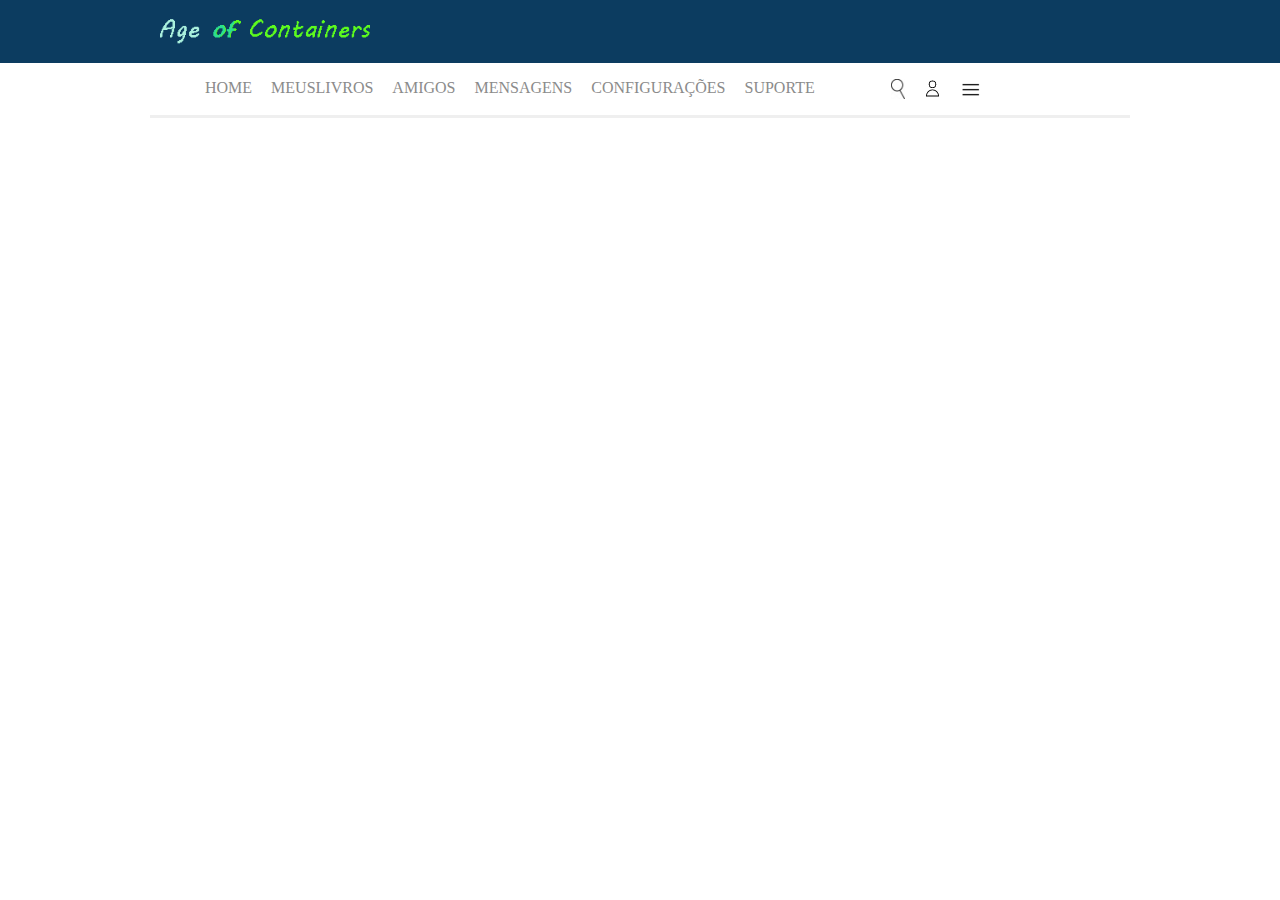
==== index.html @ c116c393 "Dia 1. Testes iniciais" ====
<html>

<head>
    <link rel="stylesheet" type="text/css" href="./css/main.css">


    <title>Testando Projeto Livro</title>

</head>

<body>
    <header class="menu-inicial">
        <main>

            <div class="tela-topo">

                <div class="logo">
                    <img src="./img/logo.png" style="height:40px">

                    </img>
                </div>
                <div class="redes-sociais">

                </div>
            </div>
        </main>
    </header>
    <main class="col-100">
        <div class="pagina-topo">
            <div class="menu">
                <ul>
                    <li><a href="">Home</a></li>
                    <li><a href="">MeusLivros</a></li>
                    <li><a href="">Amigos</a></li>
                    <li><a href="">Mensagens</a></li>
                    <li><a href="">Configurações</a></li>
                    <li><a href="">Suporte</a></li>
                </ul>
            </div>
            <div class="busca">
                <ul style="height: 20px;">
                    <li><a href="">
                            <img src="./img/botao.procura.png" style="height: 20px"></img>
                        </a></li>
                    <li><a href="">
                            <img src="./img/botao.conta.png" style="height:20px"></img>
                        </a></li>
                    <li><a href="">
                            <img src="./img/botao.menu.png" style="height:20px"></img>
                        </a></li>
                </ul>
            </div>

        </div>
        <div class="pagina-principal">

        </div>
    </main>








</body>

</html>
---- css/main.css ----
body{
   width:100%;
   height:100%; 
   margin: 0 auto;
}

.menu-inicial{
    width:100%;
    height:63px;
    background-color: #0c3c60;
}

main{
    margin: 0 auto;
    width:980px;
    position:relative;
}

.logo{
    padding-top: 10px;
    float:left;
    width:70%;
}

.pagina-topo{
    height: 52px;
    position: relative;
    width:980px;
    margin: 0 auto;
    border-bottom: 3px solid #efefef;
    background-color: #ffffff;
}

.menu ul li{
    margin-left: 15px;
    display: inline-block;
    color: #8b8b8b;
}

.menu ul li a{
    font-size: 16px;
    text-decoration: none;
    text-transform: uppercase;
    color: #8b8b8b;
}

.menu{
    width:70%;
    float:left;
}

.busca{
    width:30%;
    float:right;
}

.busca ul li{
    margin-left: 15px;
    display: inline-block;
    color:  #8b8b8b;
}

.busca ul li a{
    text-decoration: none;
    float:right;
}

.col-100{
    width:100%;
    float:left;
    position:relative;
}
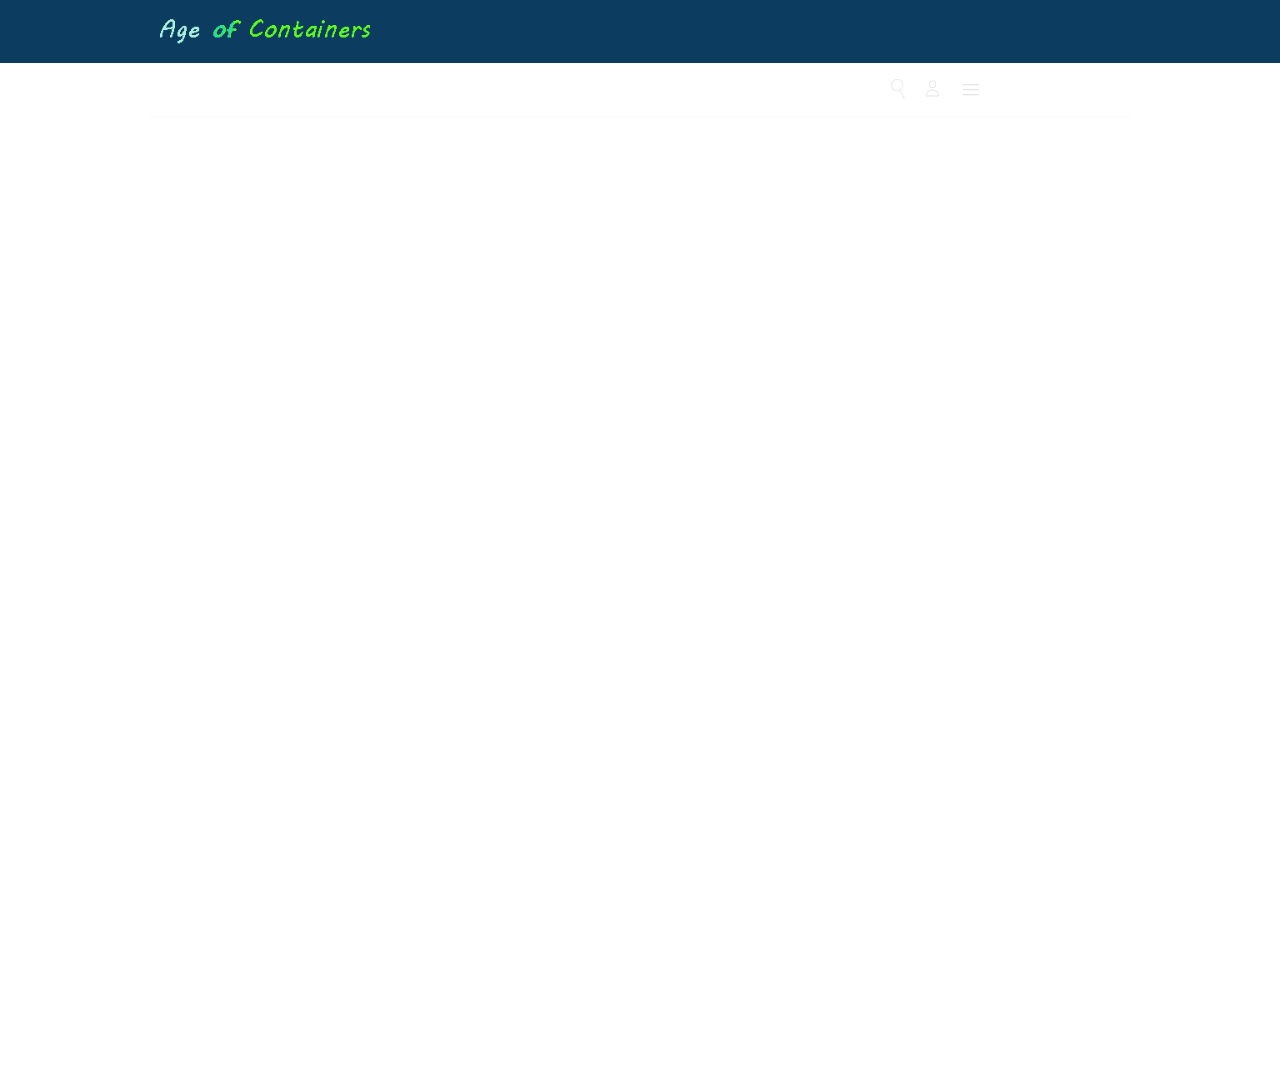
==== commit 383f35d3: "2.0" ====
--- a/index.html
+++ b/index.html
@@ -25,20 +25,20 @@
             </div>
         </main>
     </header>
-    <main class="col-100">
-        <div class="pagina-topo">
-            <div class="menu">
+    <div class="col-100">
+        <header class="pagina-topo">
+           <div class="menu">
                 <ul>
-                    <li><a href="">Home</a></li>
-                    <li><a href="">MeusLivros</a></li>
-                    <li><a href="">Amigos</a></li>
-                    <li><a href="">Mensagens</a></li>
-                    <li><a href="">Configurações</a></li>
-                    <li><a href="">Suporte</a></li>
+                    <!--<li><a href=""><img src="./img/home.png"></a></li>
+                    <li><a href=""><img src="./img/gelo.png"></a></li>
+                    <li><a href=""><img src="./img/planta.jpg"></a></li>
+                    <li><a href=""><img src="./img/haltere.png"></a></li>
+                    <li><a href=""><img src="./img/livro.png"></a></li>
+                    <li><a href=""><img src="./img/engrenagem.png"></a></li>-->
                 </ul>
             </div>
             <div class="busca">
-                <ul style="height: 20px;">
+                <ul style="height: 20px; float:right; padding-right: 40px">
                     <li><a href="">
                             <img src="./img/botao.procura.png" style="height: 20px"></img>
                         </a></li>
@@ -51,11 +51,13 @@
                 </ul>
             </div>
 
-        </div>
-        <div class="pagina-principal">
-
-        </div>
-    </main>
+        </header>
+        <main class="pagina-principal">
+            <div class="home-contexto">
+                
+            </div>
+        </main>
+    </div>
 
 
 
--- a/css/main.css
+++ b/css/main.css
@@ -1,6 +1,6 @@
 body{
    width:100%;
-   height:100%; 
+   height:120%;
    margin: 0 auto;
 }
 
@@ -8,6 +8,34 @@
     width:100%;
     height:63px;
     background-color: #0c3c60;
+}
+
+.home-contexto{
+    width:100%;
+    position: relative;
+    top: 0;
+    bottom: 0;
+}
+
+.home-contexto ul li{
+    margin-left: 15px;
+    display: inline-block;
+}
+
+.home-contexto ul li a{
+    text-decoration: none;
+    text-transform: uppercase;
+    margin-left: 15px;
+    display: inline-block;
+    text-align: center;
+    text-indent: 0;
+    margin: 0.5em;
+    padding: 0.5em;
+}
+
+.imagem-escala{
+    width:100%;
+    height:300px;
 }
 
 main{
@@ -28,6 +56,7 @@
     width:980px;
     margin: 0 auto;
     border-bottom: 3px solid #efefef;
+    opacity: 0.1;
     background-color: #ffffff;
 }
 
@@ -37,8 +66,8 @@
     color: #8b8b8b;
 }
 
-.menu ul li a{
-    font-size: 16px;
+.menu ul li a img{
+    height:70%;
     text-decoration: none;
     text-transform: uppercase;
     color: #8b8b8b;
@@ -49,9 +78,14 @@
     float:left;
 }
 
+.icons-menu{
+    height: 20px;
+    float:right;
+    position: absolute;
+}
+
 .busca{
-    width:30%;
-    float:right;
+    float:left;
 }
 
 .busca ul li{
@@ -66,6 +100,8 @@
 }
 
 .col-100{
+    height: 52px;
+    margin: 0 auto;
     width:100%;
     float:left;
     position:relative;
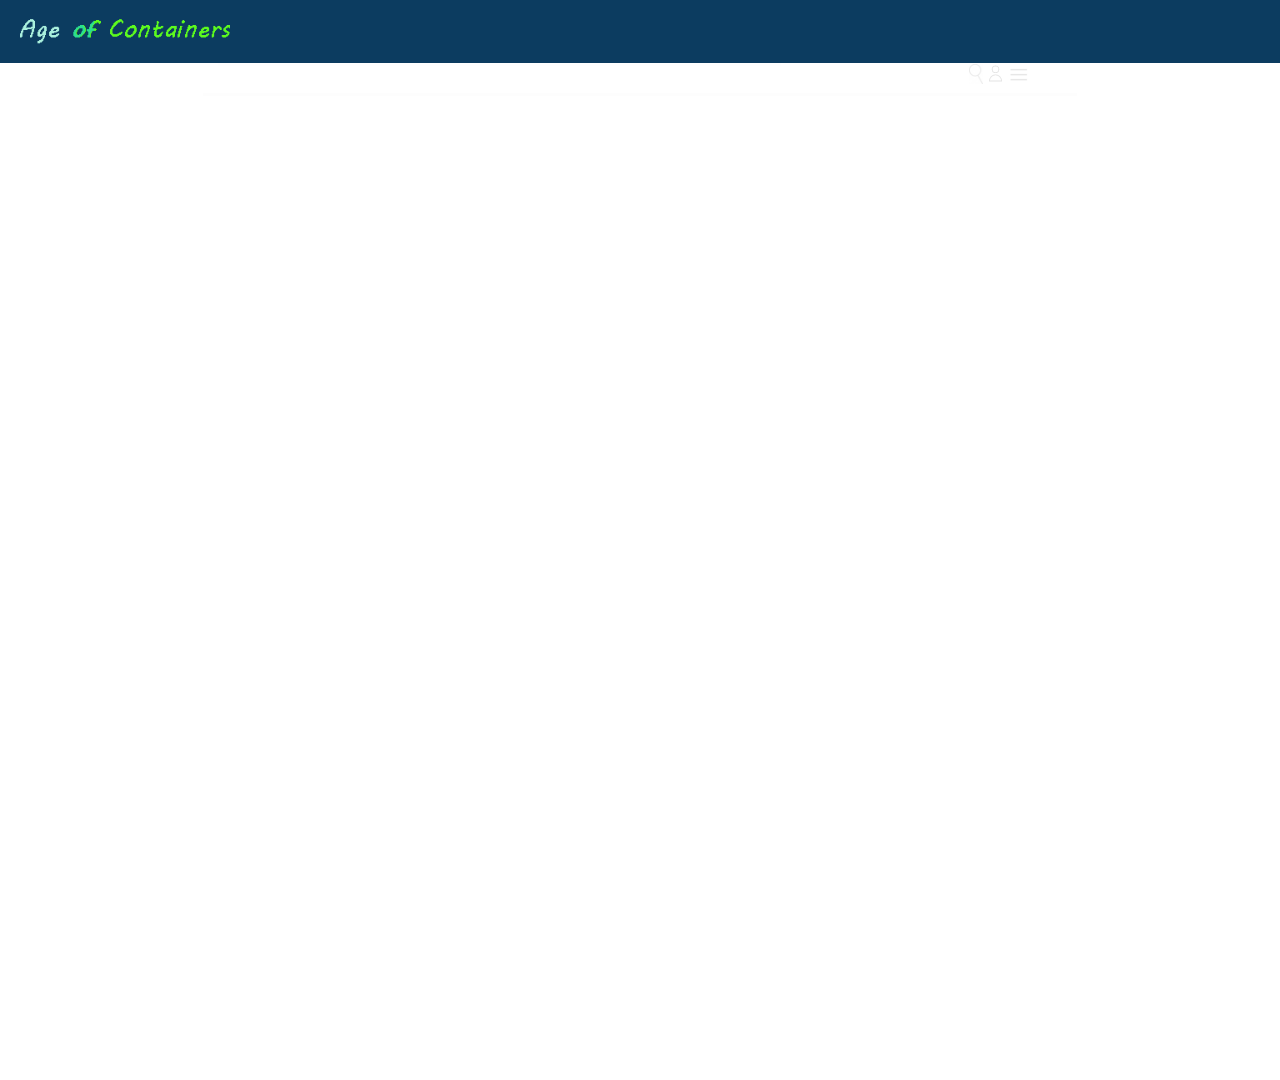
==== commit fad50b6e: "Recomeço 3.0" ====
--- a/index.html
+++ b/index.html
@@ -2,70 +2,53 @@
 
 <head>
     <link rel="stylesheet" type="text/css" href="./css/main.css">
-
+    <link rel="stylesheet" href="https://stackpath.bootstrapcdn.com/bootstrap/3.1.1/css/bootstrap.min.css">
 
     <title>Testando Projeto Livro</title>
 
 </head>
 
 <body>
-    <header class="menu-inicial">
+    <div class="container-fluid">
+        <header class="menu-inicial">
+            <div class="logo">
+                <img src="./img/logo.png" style="height:40px"></img>
+            </div>
+            <div class="redes-sociais">
+        </header>
         <main>
+            <div class="row" style="height: 40px;">
+                <div class="col-sm-2">
+                </div>
 
-            <div class="tela-topo">
-
-                <div class="logo">
-                    <img src="./img/logo.png" style="height:40px">
-
-                    </img>
-                </div>
-                <div class="redes-sociais">
-
+                <div class="col-sm-8">
+                    <div class="col-sm-8">
+                        <div class="menu">
+                            <!--<li><a href=""><img src="./img/home.png"></a></li>
+                                    <li><a href=""><img src="./img/gelo.png"></a></li>
+                                    <li><a href=""><img src="./img/planta.jpg"></a></li>
+                                    <li><a href=""><img src="./img/haltere.png"></a></li>
+                                    <li><a href=""><img src="./img/livro.png"></a></li>
+                                    <li><a href=""><img src="./img/engrenagem.png"></a></li>-->
+                        </div>
+                    </div>
+                    <div class="col-sm-4">
+                        <div class="busca">
+                            <a href="">
+                                <img src="./img/botao.procura.png" style="height: 20px"></img>
+                            </a></li>
+                            <a href="">
+                                <img src="./img/botao.conta.png" style="height:20px"></img>
+                            </a>
+                            <a href="">
+                                <img src="./img/botao.menu.png" style="height:20px"></img>
+                            </a>
+                        </div>
+                    </div>
                 </div>
             </div>
         </main>
-    </header>
-    <div class="col-100">
-        <header class="pagina-topo">
-           <div class="menu">
-                <ul>
-                    <!--<li><a href=""><img src="./img/home.png"></a></li>
-                    <li><a href=""><img src="./img/gelo.png"></a></li>
-                    <li><a href=""><img src="./img/planta.jpg"></a></li>
-                    <li><a href=""><img src="./img/haltere.png"></a></li>
-                    <li><a href=""><img src="./img/livro.png"></a></li>
-                    <li><a href=""><img src="./img/engrenagem.png"></a></li>-->
-                </ul>
-            </div>
-            <div class="busca">
-                <ul style="height: 20px; float:right; padding-right: 40px">
-                    <li><a href="">
-                            <img src="./img/botao.procura.png" style="height: 20px"></img>
-                        </a></li>
-                    <li><a href="">
-                            <img src="./img/botao.conta.png" style="height:20px"></img>
-                        </a></li>
-                    <li><a href="">
-                            <img src="./img/botao.menu.png" style="height:20px"></img>
-                        </a></li>
-                </ul>
-            </div>
-
-        </header>
-        <main class="pagina-principal">
-            <div class="home-contexto">
-                
-            </div>
-        </main>
     </div>
-
-
-
-
-
-
-
-
 </body>
 
 </html>--- a/css/main.css
+++ b/css/main.css
@@ -2,6 +2,11 @@
    width:100%;
    height:120%;
    margin: 0 auto;
+}
+
+.container-fluid {
+    padding-left: 0px!important;
+    padding-right: 0px!important;
 }
 
 .menu-inicial{
@@ -17,51 +22,45 @@
     bottom: 0;
 }
 
+.home-contexto img:hover{
+
+}
+
+.home-contexto ul{
+    margin-bottom: 0;
+}
+
 .home-contexto ul li{
-    margin-left: 15px;
     display: inline-block;
 }
 
 .home-contexto ul li a{
     text-decoration: none;
-    text-transform: uppercase;
-    margin-left: 15px;
-    display: inline-block;
-    text-align: center;
-    text-indent: 0;
-    margin: 0.5em;
-    padding: 0.5em;
-}
-
-.imagem-escala{
-    width:100%;
-    height:300px;
-}
-
-main{
-    margin: 0 auto;
-    width:980px;
-    position:relative;
+    height: 200px;
+    display: inline-block
 }
 
 .logo{
     padding-top: 10px;
+    padding-left: 10px;
     float:left;
     width:70%;
 }
 
-.pagina-topo{
-    height: 52px;
-    position: relative;
-    width:980px;
-    margin: 0 auto;
+main .row .col-sm-8{
     border-bottom: 3px solid #efefef;
     opacity: 0.1;
+    background-color: #ffffff;
+    transition: transform .15s linear, filter .15s linear;
+}
+
+main .row .col-sm-8:hover{
+    border-bottom: 3px solid #efefef;
+    opacity: 1;
     background-color: #ffffff;
 }
 
 .menu ul li{
-    margin-left: 15px;
     display: inline-block;
     color: #8b8b8b;
 }
@@ -85,24 +84,8 @@
 }
 
 .busca{
-    float:left;
-}
-
-.busca ul li{
+    float: right;
     margin-left: 15px;
-    display: inline-block;
-    color:  #8b8b8b;
-}
-
-.busca ul li a{
-    text-decoration: none;
-    float:right;
-}
-
-.col-100{
-    height: 52px;
-    margin: 0 auto;
-    width:100%;
-    float:left;
-    position:relative;
+    margin-right: 15px;
+    height: 30px;
 }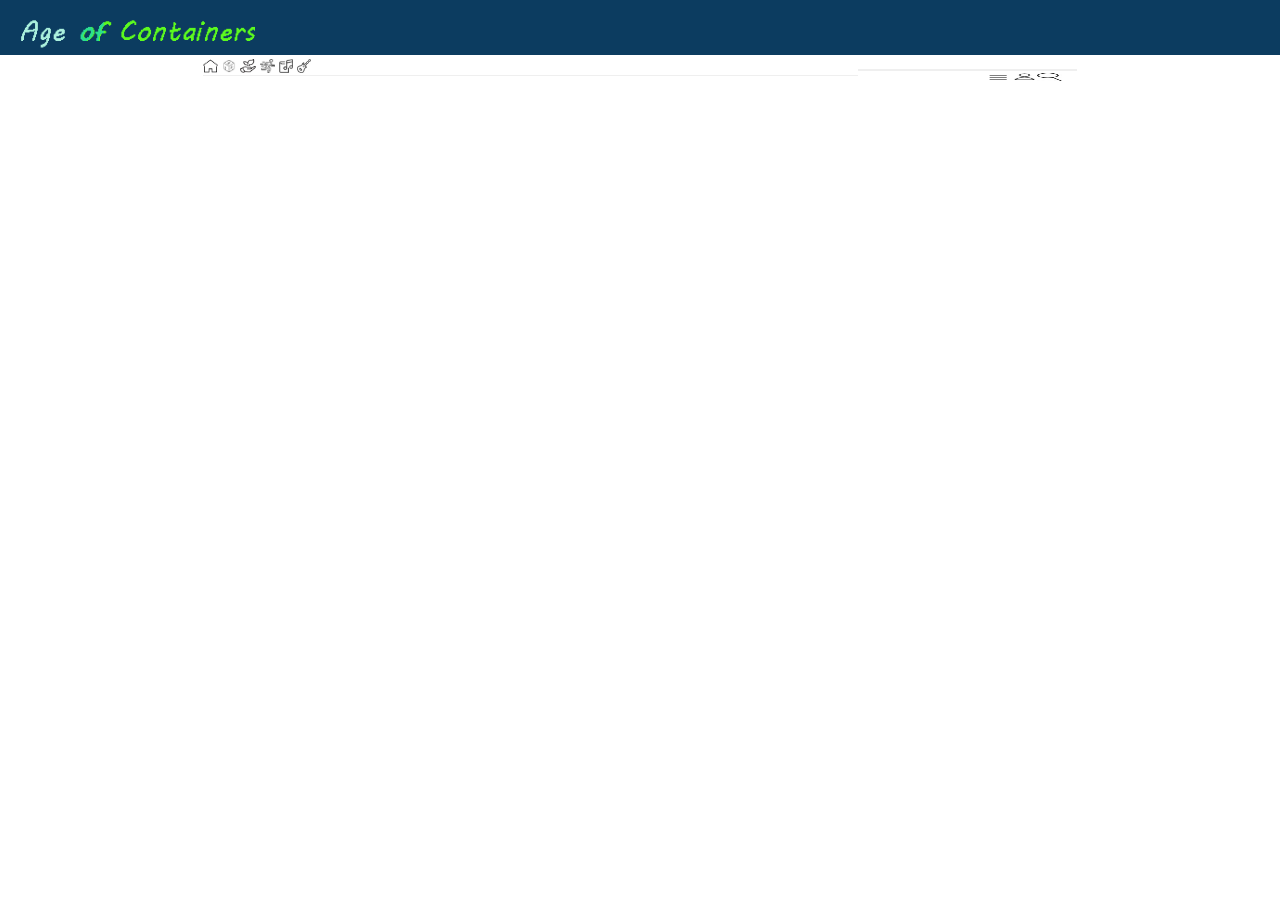
==== commit 56012e6e: "4.0" ====
--- a/index.html
+++ b/index.html
@@ -3,6 +3,8 @@
 <head>
     <link rel="stylesheet" type="text/css" href="./css/main.css">
     <link rel="stylesheet" href="https://stackpath.bootstrapcdn.com/bootstrap/3.1.1/css/bootstrap.min.css">
+    <link href="https://fonts.googleapis.com/css?family=Roboto" rel="stylesheet">
+    <meta name="viewport" content="width=device-width, initial-scale=1">
 
     <title>Testando Projeto Livro</title>
 
@@ -12,42 +14,47 @@
     <div class="container-fluid">
         <header class="menu-inicial">
             <div class="logo">
-                <img src="./img/logo.png" style="height:40px"></img>
+                <img src="./img/logo.png" style="height:100%"></img>
             </div>
             <div class="redes-sociais">
         </header>
-        <main>
-            <div class="row" style="height: 40px;">
-                <div class="col-sm-2">
-                </div>
-
-                <div class="col-sm-8">
-                    <div class="col-sm-8">
-                        <div class="menu">
-                            <!--<li><a href=""><img src="./img/home.png"></a></li>
-                                    <li><a href=""><img src="./img/gelo.png"></a></li>
-                                    <li><a href=""><img src="./img/planta.jpg"></a></li>
-                                    <li><a href=""><img src="./img/haltere.png"></a></li>
-                                    <li><a href=""><img src="./img/livro.png"></a></li>
-                                    <li><a href=""><img src="./img/engrenagem.png"></a></li>-->
+        <div class="row">
+            <div class="col-md-2"></div>
+            <div class="col-md-8">
+                <main>
+                    <div class="row" style="height:1.1em">
+                        <div class="col-md-9">
+                            <div class="menu">
+                                <div class="row">
+                                    <a href=""><img src="./img/home.png"></a>
+                                    <a href=""><img src="./img/gelo.png"></a>
+                                    <a href=""><img src="./img/planta.png"></a>
+                                    <a href=""><img src="./img/haltere.png"></a>
+                                    <a href=""><img src="./img/livro.png"></a>
+                                    <a href=""><img src="./img/engrenagem.png"></a>
+                                </div>
+                            </div>
+                        </div>
+                        <div class="col-md-3">
+                            <div class="busca">
+                                <a href="">
+                                    <img src="./img/botao.procura.png"></img>
+                                </a>
+                                <a href="">
+                                    <img src="./img/botao.conta.png"></img>
+                                </a>
+                                <a href="">
+                                    <img src="./img/botao.menu.png"></img>
+                                </a>
+                            </div>
                         </div>
                     </div>
-                    <div class="col-sm-4">
-                        <div class="busca">
-                            <a href="">
-                                <img src="./img/botao.procura.png" style="height: 20px"></img>
-                            </a></li>
-                            <a href="">
-                                <img src="./img/botao.conta.png" style="height:20px"></img>
-                            </a>
-                            <a href="">
-                                <img src="./img/botao.menu.png" style="height:20px"></img>
-                            </a>
-                        </div>
-                    </div>
-                </div>
             </div>
-        </main>
+        </div>
+    </div>
+    </div>
+    </div>
+    </main>
     </div>
 </body>
 
--- a/css/main.css
+++ b/css/main.css
@@ -1,6 +1,4 @@
 body{
-   width:100%;
-   height:120%;
    margin: 0 auto;
 }
 
@@ -11,7 +9,7 @@
 
 .menu-inicial{
     width:100%;
-    height:63px;
+    height: 3.9em;
     background-color: #0c3c60;
 }
 
@@ -20,10 +18,6 @@
     position: relative;
     top: 0;
     bottom: 0;
-}
-
-.home-contexto img:hover{
-
 }
 
 .home-contexto ul{
@@ -44,36 +38,31 @@
     padding-top: 10px;
     padding-left: 10px;
     float:left;
-    width:70%;
+    height: 100%;
+    width:30%;
 }
 
-main .row .col-sm-8{
+main .row .col-md-8{
     border-bottom: 3px solid #efefef;
-    opacity: 0.1;
+    opacity:1;
     background-color: #ffffff;
     transition: transform .15s linear, filter .15s linear;
 }
 
-main .row .col-sm-8:hover{
-    border-bottom: 3px solid #efefef;
+main .row ,.col-md-8{
+    border-bottom: 1px solid #efefef;
     opacity: 1;
     background-color: #ffffff;
 }
 
-.menu ul li{
-    display: inline-block;
-    color: #8b8b8b;
-}
-
-.menu ul li a img{
-    height:70%;
-    text-decoration: none;
-    text-transform: uppercase;
+.col-md-8 .menu a img{
+    height:100%;
     color: #8b8b8b;
 }
 
 .menu{
-    width:70%;
+    height: 100%;
+    width:100%;
     float:left;
 }
 
@@ -84,8 +73,35 @@
 }
 
 .busca{
+    margin-left: 15px;
+    width: 100%;
+    height: 100%;
     float: right;
-    margin-left: 15px;
-    margin-right: 15px;
-    height: 30px;
-}+}
+
+.busca a{
+    padding-top: 10%;
+    float: left;
+    width: 25px;
+}
+.busca a img{
+    height: 50%;
+    width: 100%;
+}
+
+@media (min-width: 768px){
+    .col-md-8 {
+        flex: 0 0 100%;
+        max-width: 100%;
+    }
+
+    .col-md-3{
+        flex: 0 0 100%;
+        max-width: 100%;
+    }
+    .busca a{
+        float:right;
+        width: 25px;
+    }
+}
+
